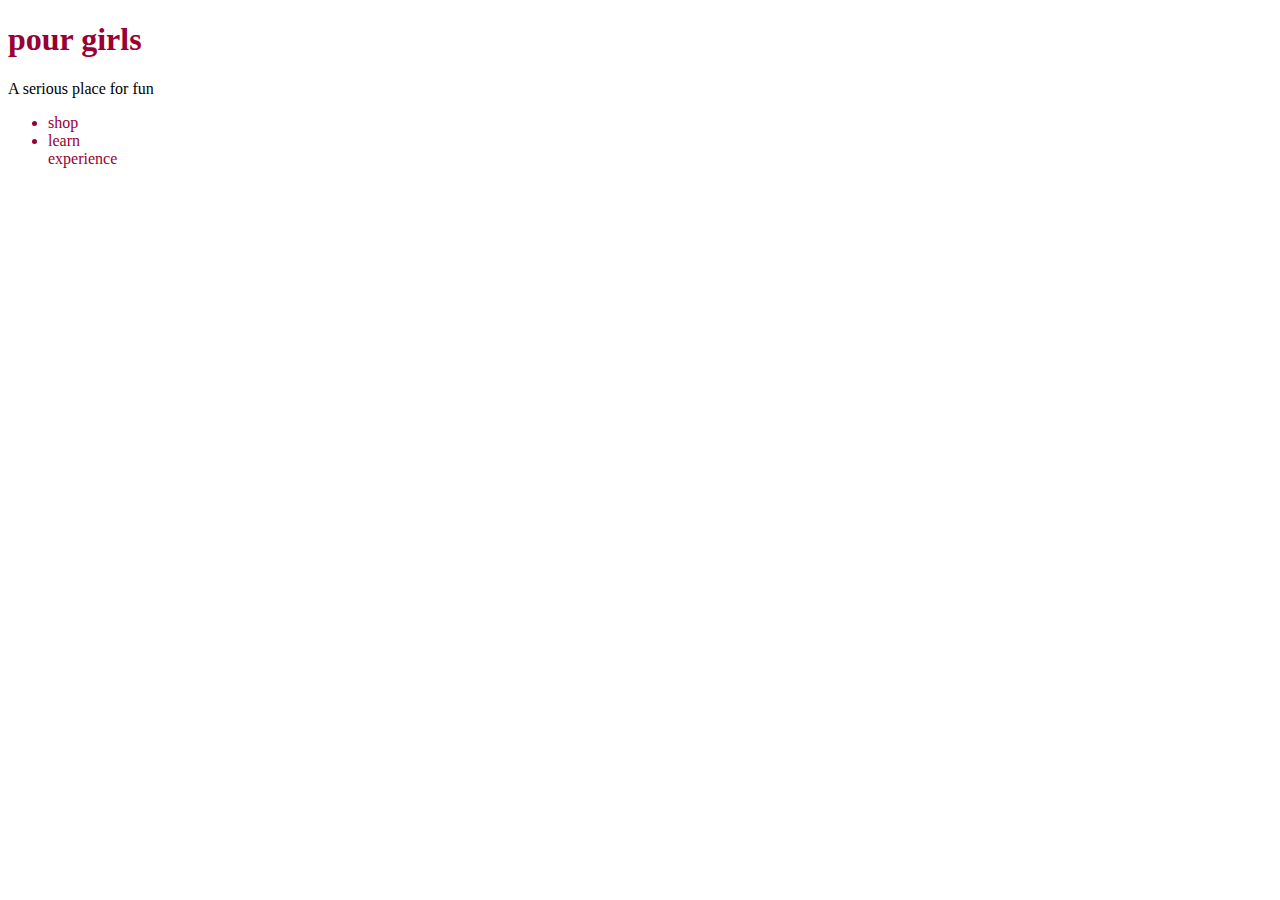
==== Unit_1/index.html @ 85355a49 "test" ====
<!DOCTYPE html>
<html>
<head>
	<title>Pour Girls</title>
	<link rel = "stylesheet" type="text/css" href="css/style.css">
</head>
<body>
	<h1>pour girls</h1> 
	<p>A serious place for fun</p>
	<ul>
		<li>shop</li>
		<li>learn</li>
		<l1>experience</li>
	</ul>
</body>
</html>
---- Unit_1/css/style.css ----
body {
		background-color: WhiteGray;
}

h1 {
	color:#990033;
	font-family: "Open Sans Condensed", Georgia, Serif;
}

p {
	background-color: #990033
	color: #ffffff;
	font-family: "Open Sans Condensed", Georgia, Serif;
}

ul {
	color: #990033;
	font-family: "Open Sans Condensed", Georgia, Serif;
}
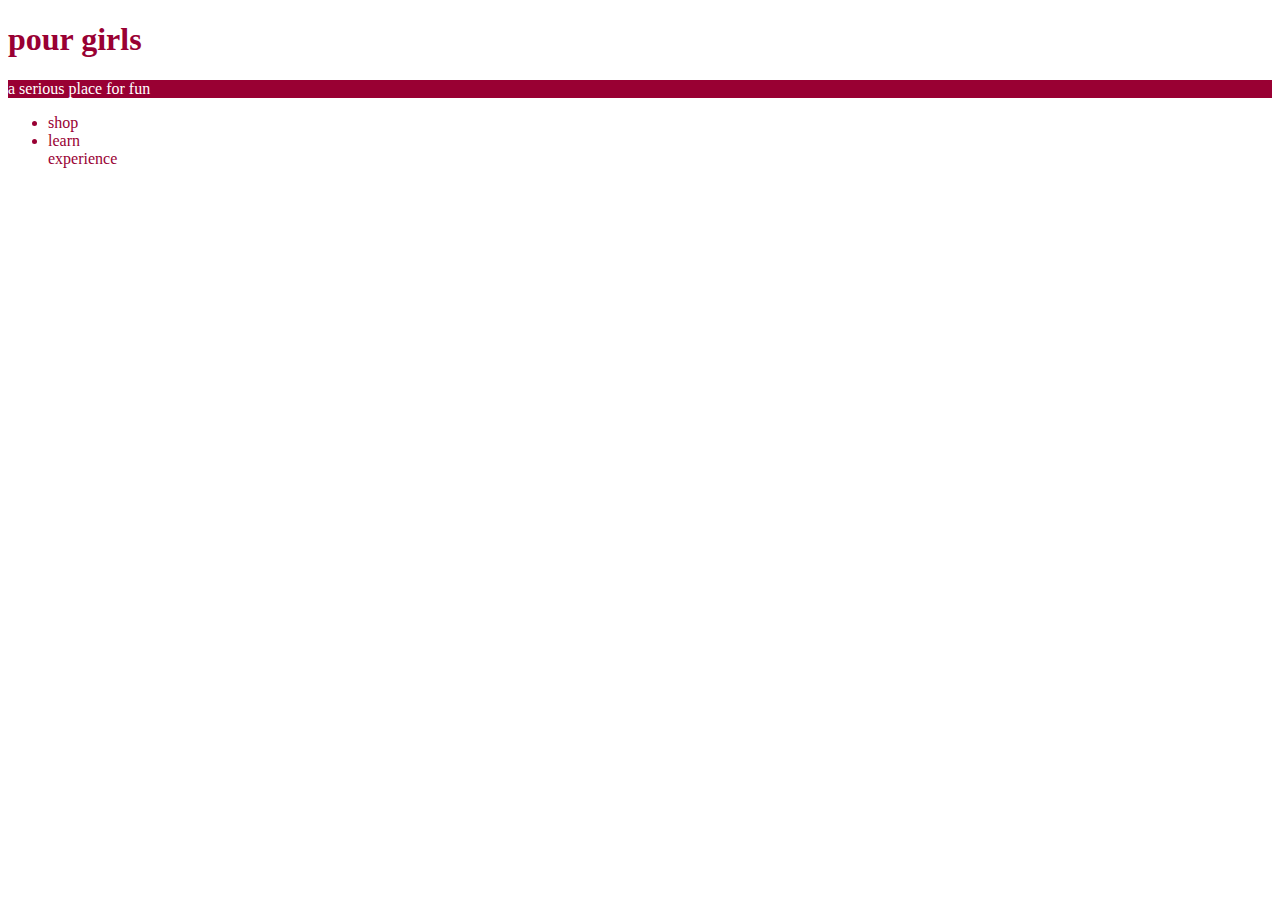
==== commit 191639d9: "help" ====
--- a/Unit_1/index.html
+++ b/Unit_1/index.html
@@ -6,7 +6,7 @@
 </head>
 <body>
 	<h1>pour girls</h1> 
-	<p>A serious place for fun</p>
+	<p>a serious place for fun</p>
 	<ul>
 		<li>shop</li>
 		<li>learn</li>
--- a/Unit_1/css/style.css
+++ b/Unit_1/css/style.css
@@ -8,7 +8,7 @@
 }
 
 p {
-	background-color: #990033
+	background-color: #990033;
 	color: #ffffff;
 	font-family: "Open Sans Condensed", Georgia, Serif;
 }
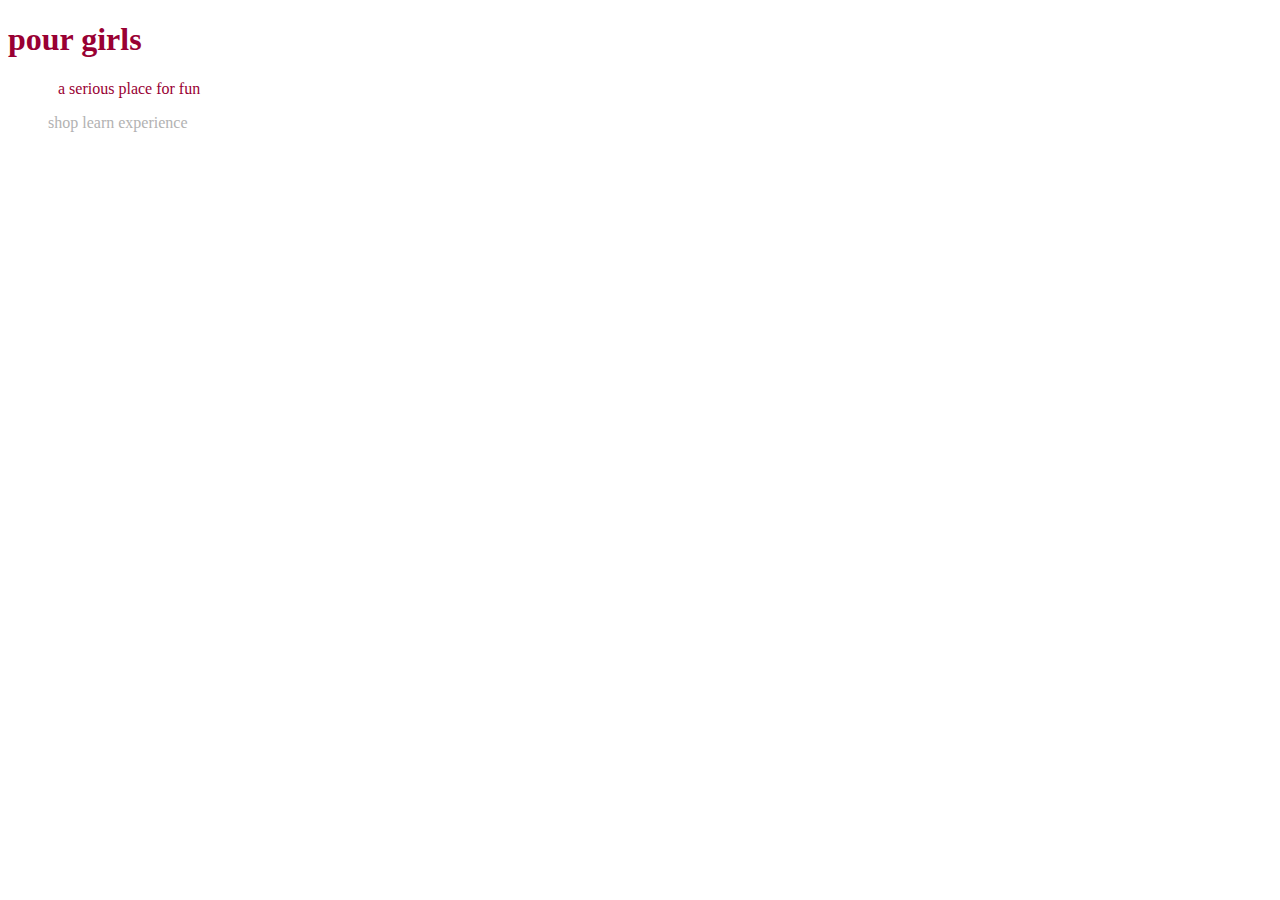
==== commit 1ca1ea14: "test" ====
--- a/Unit_1/index.html
+++ b/Unit_1/index.html
@@ -8,8 +8,8 @@
 	<h1>pour girls</h1> 
 	<p>a serious place for fun</p>
 	<ul>
-		<li>shop</li>
-		<li>learn</li>
+		<l1>shop</li>
+		<l1>learn</li>
 		<l1>experience</li>
 	</ul>
 </body>
--- a/Unit_1/css/style.css
+++ b/Unit_1/css/style.css
@@ -8,13 +8,13 @@
 }
 
 p {
-	background-color: #990033;
-	color: #ffffff;
+	text-indent: 50px;
+	color: #990033;
 	font-family: "Open Sans Condensed", Georgia, Serif;
 }
 
 ul {
-	color: #990033;
+	color: #b2b2b2;
 	font-family: "Open Sans Condensed", Georgia, Serif;
 }
 
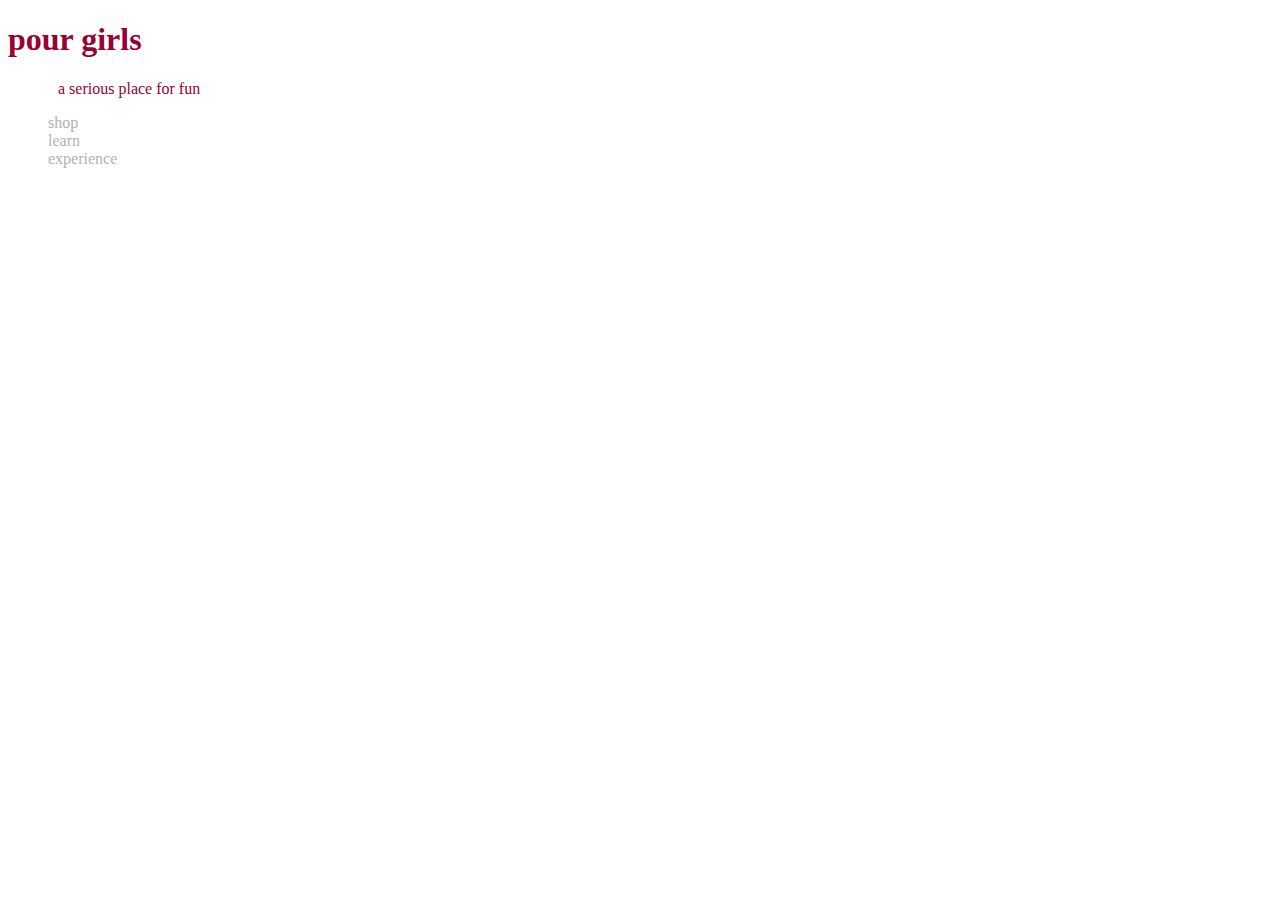
==== commit e9c84428: "test" ====
--- a/Unit_1/index.html
+++ b/Unit_1/index.html
@@ -8,9 +8,9 @@
 	<h1>pour girls</h1> 
 	<p>a serious place for fun</p>
 	<ul>
-		<l1>shop</li>
-		<l1>learn</li>
-		<l1>experience</li>
+		<li>shop</li>
+		<li>learn</li>
+		<li>experience</li>
 	</ul>
 </body>
 </html>--- a/Unit_1/css/style.css
+++ b/Unit_1/css/style.css
@@ -14,6 +14,7 @@
 }
 
 ul {
+	list-style-type: none;
 	color: #b2b2b2;
 	font-family: "Open Sans Condensed", Georgia, Serif;
 }
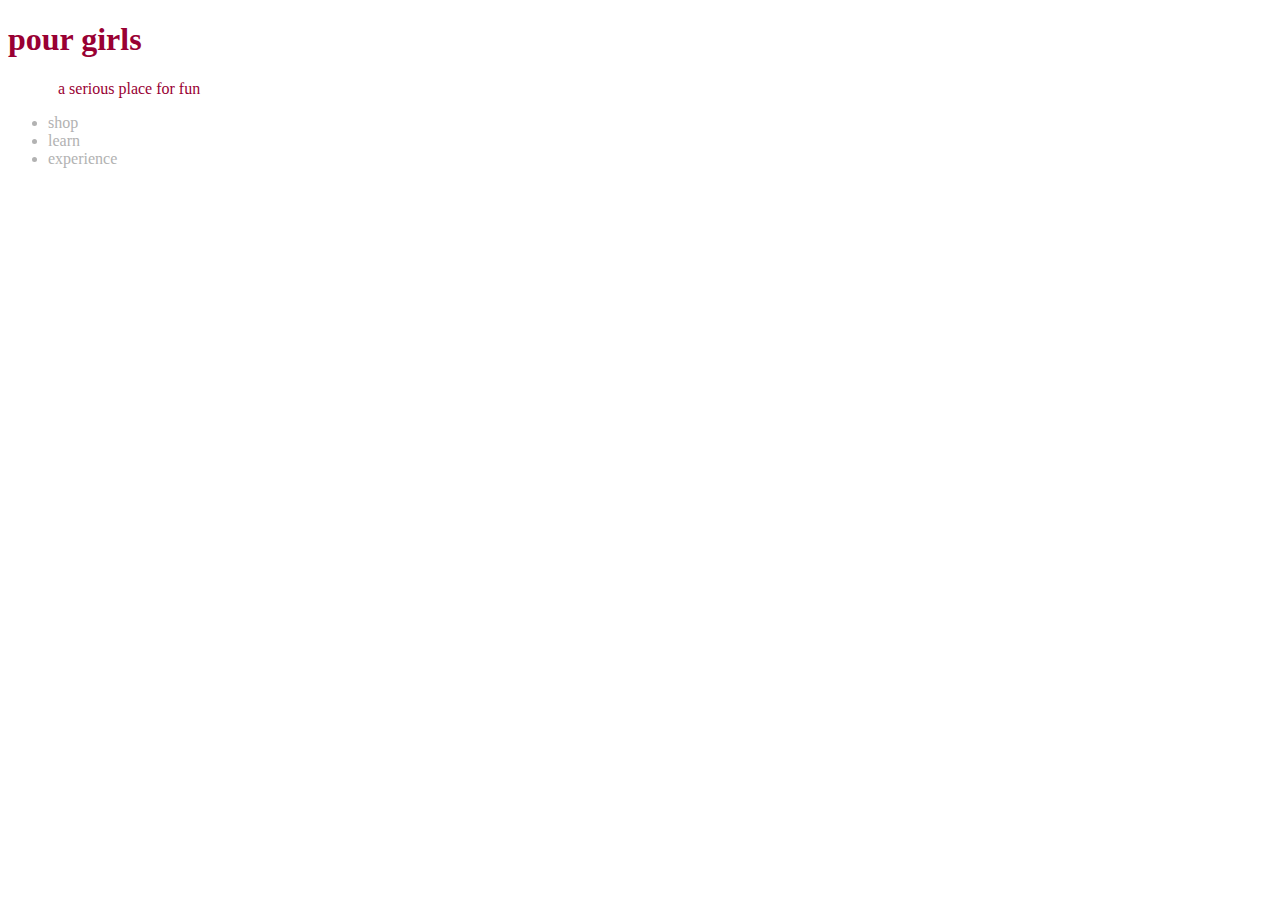
==== commit e8ace9e4: "test" ====
--- a/Unit_1/index.html
+++ b/Unit_1/index.html
@@ -7,7 +7,7 @@
 <body>
 	<h1>pour girls</h1> 
 	<p>a serious place for fun</p>
-	<ul>
+	<ul class="unstyled">
 		<li>shop</li>
 		<li>learn</li>
 		<li>experience</li>
--- a/Unit_1/css/style.css
+++ b/Unit_1/css/style.css
@@ -14,7 +14,6 @@
 }
 
 ul {
-	list-style-type: none;
 	color: #b2b2b2;
 	font-family: "Open Sans Condensed", Georgia, Serif;
 }
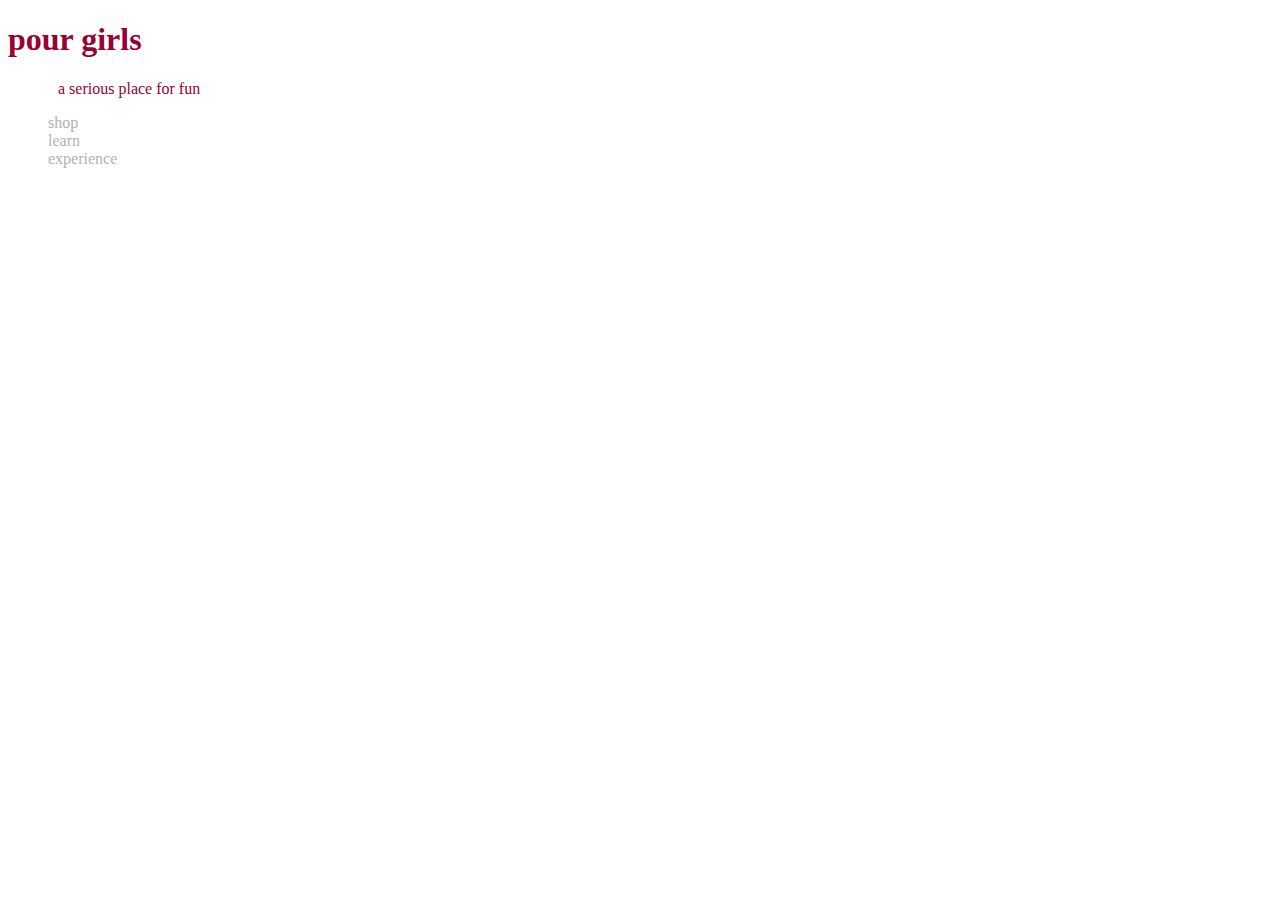
==== commit 7e5dd3a2: "test" ====
--- a/Unit_1/index.html
+++ b/Unit_1/index.html
@@ -7,7 +7,7 @@
 <body>
 	<h1>pour girls</h1> 
 	<p>a serious place for fun</p>
-	<ul class="unstyled">
+	<ul style = "list-style-type:none">
 		<li>shop</li>
 		<li>learn</li>
 		<li>experience</li>
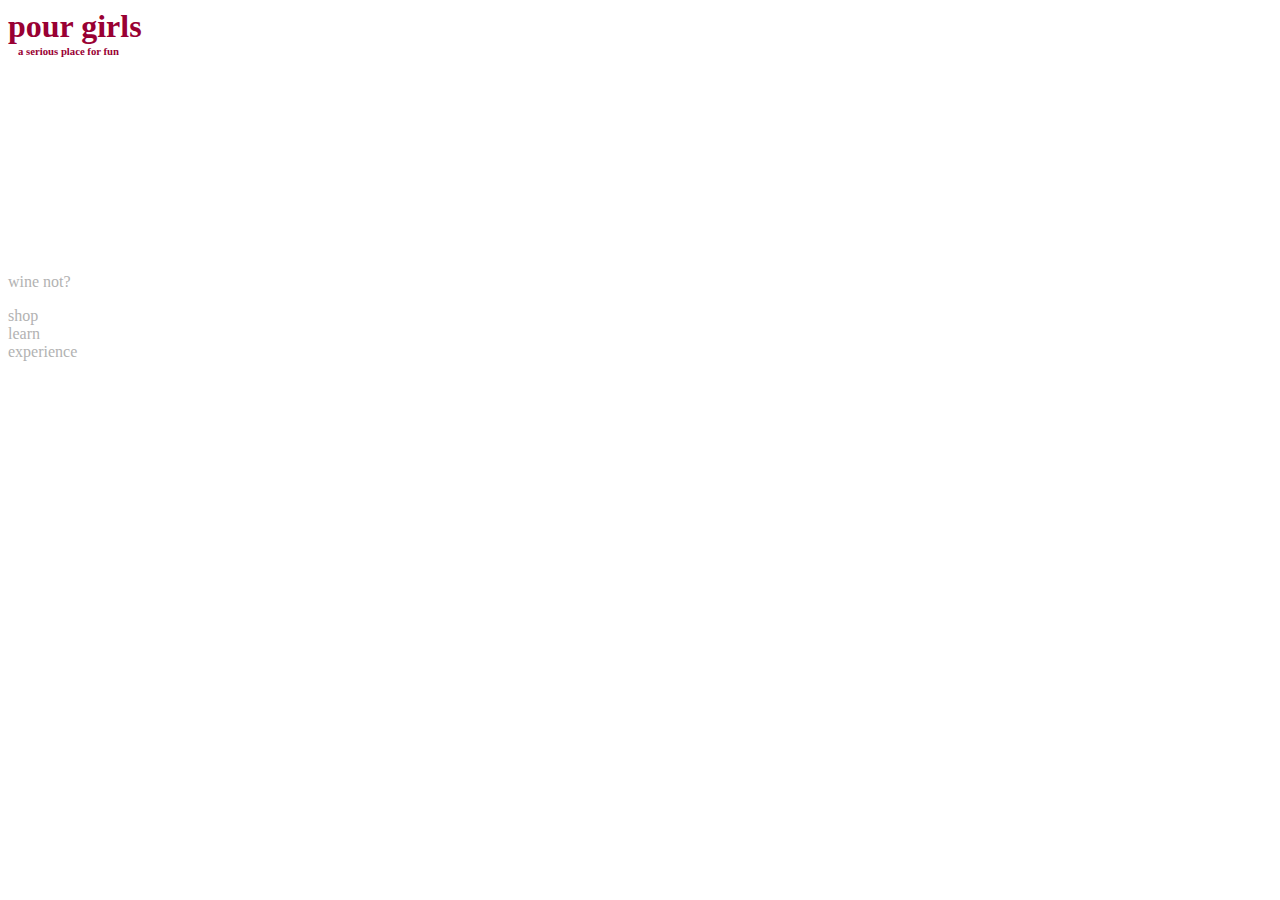
==== commit 91714ee3: "test" ====
--- a/Unit_1/index.html
+++ b/Unit_1/index.html
@@ -6,7 +6,8 @@
 </head>
 <body>
 	<h1>pour girls</h1> 
-	<p>a serious place for fun</p>
+	<h6>a serious place for fun</h6>
+	<p>wine not?</p>
 	<ul style = "list-style-type:none">
 		<li>shop</li>
 		<li>learn</li>
--- a/Unit_1/css/style.css
+++ b/Unit_1/css/style.css
@@ -5,15 +5,26 @@
 h1 {
 	color:#990033;
 	font-family: "Open Sans Condensed", Georgia, Serif;
+	margin:0;
+	padding:0;
 }
 
-p {
-	text-indent: 50px;
+h6 {
+	text-indent: 10px;
 	color: #990033;
+	font-family: "Open Sans Condensed", Georgia, Serif;
+	margin:0;
+	padding-bottom:200px;
+}
+
+p{
+	color:#b2b2b2;
 	font-family: "Open Sans Condensed", Georgia, Serif;
 }
 
 ul {
+	padding:0;
+	margin:0;
 	color: #b2b2b2;
 	font-family: "Open Sans Condensed", Georgia, Serif;
 }
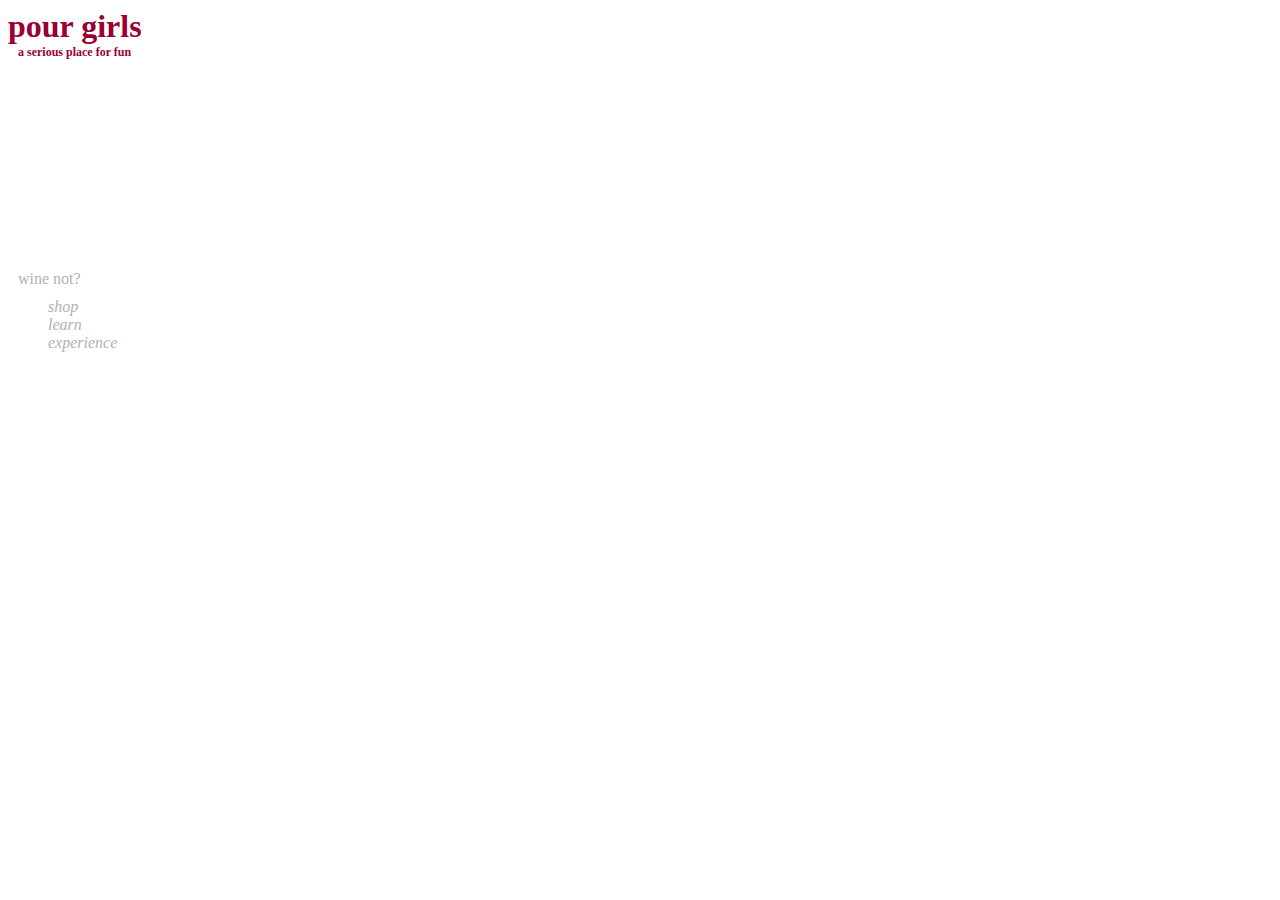
==== commit b12122fd: "Feedback Changes" ====
--- a/Unit_1/index.html
+++ b/Unit_1/index.html
@@ -6,9 +6,9 @@
 </head>
 <body>
 	<h1>pour girls</h1> 
-	<h6>a serious place for fun</h6>
+	<h2>a serious place for fun</h2>
 	<p>wine not?</p>
-	<ul style = "list-style-type:none">
+	<ul>
 		<li>shop</li>
 		<li>learn</li>
 		<li>experience</li>
--- a/Unit_1/css/style.css
+++ b/Unit_1/css/style.css
@@ -9,7 +9,8 @@
 	padding:0;
 }
 
-h6 {
+h2{
+	font-size:75%;
 	text-indent: 10px;
 	color: #990033;
 	font-family: "Open Sans Condensed", Georgia, Serif;
@@ -20,12 +21,16 @@
 p{
 	color:#b2b2b2;
 	font-family: "Open Sans Condensed", Georgia, Serif;
+	margin:0;
+	padding:10px;
 }
 
 ul {
-	padding:0;
-	margin:0;
+	list-style-type: none;
 	color: #b2b2b2;
 	font-family: "Open Sans Condensed", Georgia, Serif;
+	font-style: italic;
+	margin:0;
+	padding-left:10;
 }
 
